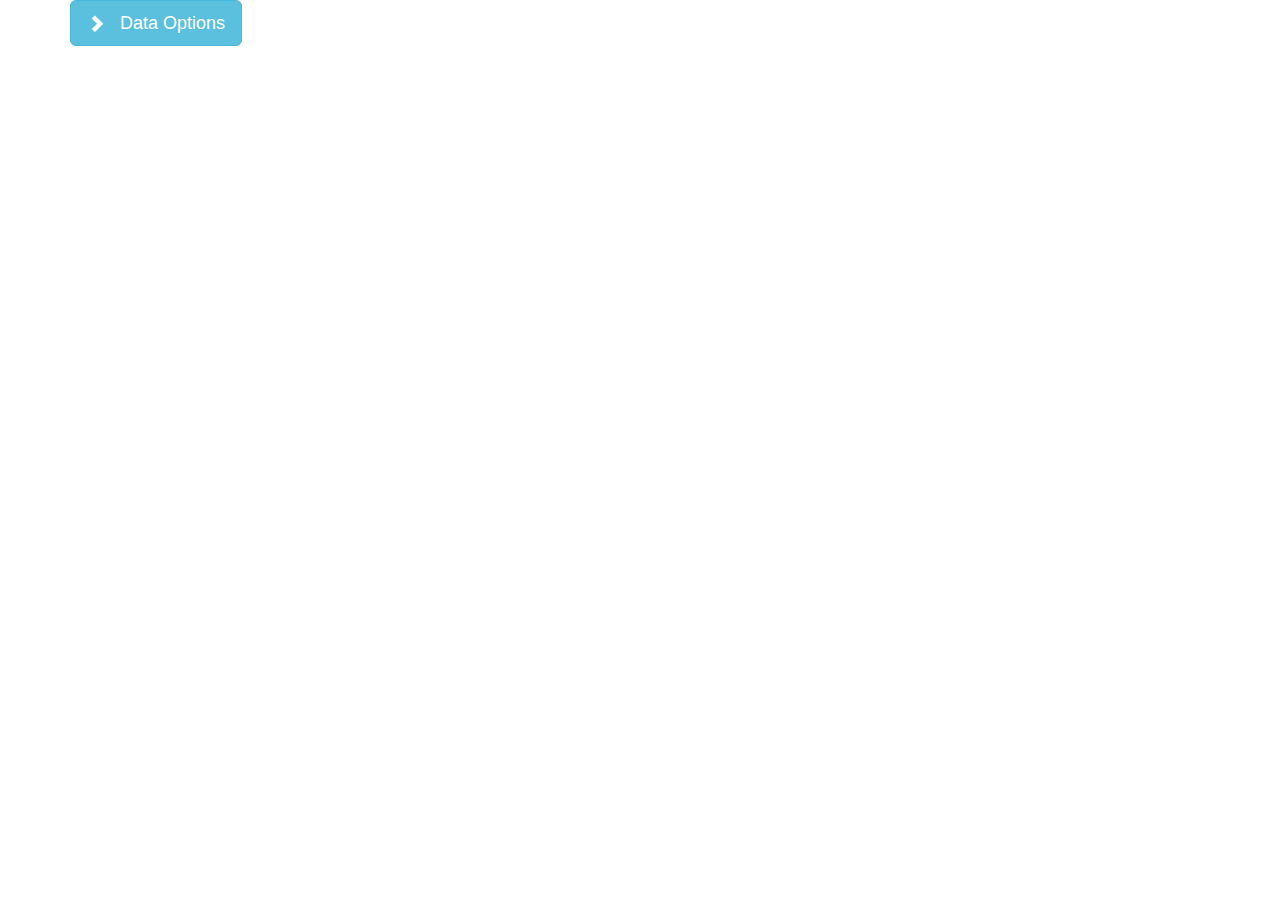
==== menu_test.html @ 697faeef "Modified menu_test" ====
<!DOCTYPE html>
<html lang="en" dir="ltr">
  <head>
    <meta charset="utf-8">
    <meta name="viewport" content="width=device-width, initial-scale=1">
    <link rel="stylesheet" href="https://maxcdn.bootstrapcdn.com/bootstrap/3.3.7/css/bootstrap.min.css">
    <script src="https://ajax.googleapis.com/ajax/libs/jquery/3.3.1/jquery.min.js"></script>
    <script src="https://maxcdn.bootstrapcdn.com/bootstrap/3.3.7/js/bootstrap.min.js"></script>
    <title></title>
    <style>
    /* Icon when the collapsible content is shown */
    .btn:after {
      font-family: "Glyphicons Halflings";
      content: "\e114";
      float: left;
      margin-right: 15px;
    }
    /* Icon when the collapsible content is hidden */
    .btn.collapsed:after {
      content: "\e080";
    }
    .check.unchecked {

    }
  </style>
  </head>

  <body>
    <div class="container">
      <button type="button" class="btn btn-lg btn-info collapsed" data-toggle="collapse" data-target="#dataMenu">Data Options</button>
        <div id="dataMenu" class="collapse">
          <div class="panel-group">
            <div class="panel panel-default">
              <form id ="lstock" action = "Database.php" method = "get">
                <div class="checkbox">
                  <label>
                    <input class="checkbox" type="checkbox" name="l1" value="04 Dairy Prods; Birds Eggs; Honey; Ed Animal Pr Nesoi">Bovine Animals, Live
                  </label>
		  <br>
                  <label>
                    <input class = "checkbox" type = "checkbox" name ="l2" value="0102 Bovine Animals, Live">Swine, Live
		  </label>
		  <br>
		  <label>
		    <input class = "checkbox" type = "checkbox" name ="l3" value="0103 Swine, Live">Chickens, Ducks, Geese, Turkeys, And Guineas, Live
		  </label>
		  <br>
                  <label>
                    <input class = "checkbox" type = "checkbox" name ="l4" value="0105 Chickens, Ducks, Geese, Turkeys, And Guineas, Live">Corn (maize)
		  </label>
		  <br>
		  <label>
		    <input class = "checkbox" type = "checkbox" name ="l5" value="1005 Corn (maize)">Corn (maize) Seed, Certified, Excluding Sweet Corn
		  </label>
		  <br>
		  <label>
                    <input class = "checkbox" type = "checkbox" name ="l6" value="100510 Corn (maize) Seed, Certified, Excluding Sweet Corn">Corn (maize), Other Than Seed Corn
		  </label>
		  <br>
		  <label>
                    <input class = "checkbox" type = "checkbox" name ="l7" value="100590 Corn (maize), Other Than Seed Corn">Corn (maize) Flour
		  </label>
		  <br>
		  <label>
                    <input class = "checkbox" type = "checkbox" name ="l8" value="110220 Corn (maize) Flour">Groats And Meal Of Corn (maize)
		  </label>
		  <br>
		  <label>
                    <input class = "checkbox" type = "checkbox" name ="l9" value="110423 Grains Worked (hulld Pearld Sliced Kibbld) Of Corn">Grains (Worked) Of Corn
		  </label>
		  <br>
		  <label>
                    <input class = "checkbox" type = "checkbox" name ="l10" value="151521 Corn (maize) Oil, Crude, Not Chemically Modified">Non- chemically modified crude Corn (maize) Oil
		  </label>
		  <br>
		  <label>
                    <input class = "checkbox" type = "checkbox" name ="l11" value="151529 Corn (maize) Oil, Refined, & Fractions, Not Modif">Refined and fractions Corn (maize) Oil (Not Modified)
		  </label>
		  <br>
		  <label>
                    <input class = "checkbox" type = "checkbox" name ="l12" value="230210 Bran Sharps & Oth Residues Derived Frm Millng Corn">Bran Sharps & Other Residues Derived From Millng Corn
		  </label>
		  <br>
		  <label>
                    <input class = "checkbox" type = "checkbox" name ="l13" value="230670 Corn Germ Oilcake Othr Solid Residue Wh/not Ground">Germ Oilcake
		  </label>
		  <br>
		  <label>  
                    <input class = "checkbox" type = "checkbox" name ="l14" value="110812 Starch, Corn (maize)">Meat And Edible Meat Offal
		  </label>
		  <br>
		  <label>
                    <input class = "checkbox" type = "checkbox" name ="l15" value="02 Meat And Edible Meat Offal">Dairy Prods; Birds Eggs; Honey
		  </label>
		  <br>
		  <label>
                    <input class = "checkbox" type = "checkbox" name ="l16" value="110313 Groats And Meal Of Corn (maize)">Starch, Corn (maize)<br>
		  </label>
                </div>
		<button type="submit" class="btn btn-default" data-toggle="this.form.submit()" data-target="#lstock">Submit</button>
              </form>
            </div>
          </div>
        </div>
      </div>
    </div>
  </body>
</html>
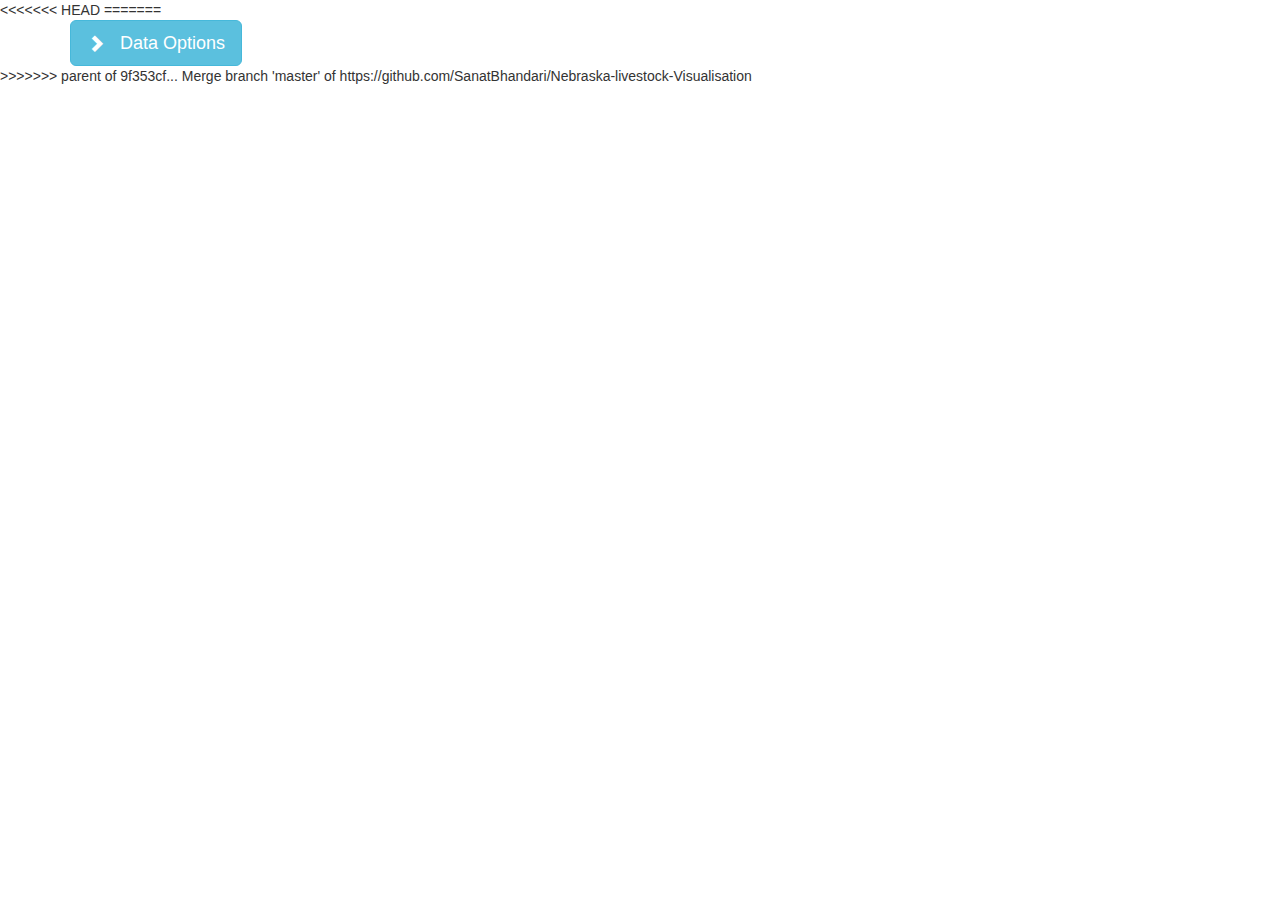
==== commit cf10a485: "Revert "Merge branch 'master' of https://github.com/SanatBhandari/Nebraska-livestock-Visualisation"" ====
--- a/menu_test.html
+++ b/menu_test.html
@@ -1,3 +1,5 @@
+<<<<<<< HEAD
+=======
 <!DOCTYPE html>
 <html lang="en" dir="ltr">
   <head>
@@ -106,3 +108,4 @@
     </div>
   </body>
 </html>
+>>>>>>> parent of 9f353cf... Merge branch 'master' of https://github.com/SanatBhandari/Nebraska-livestock-Visualisation
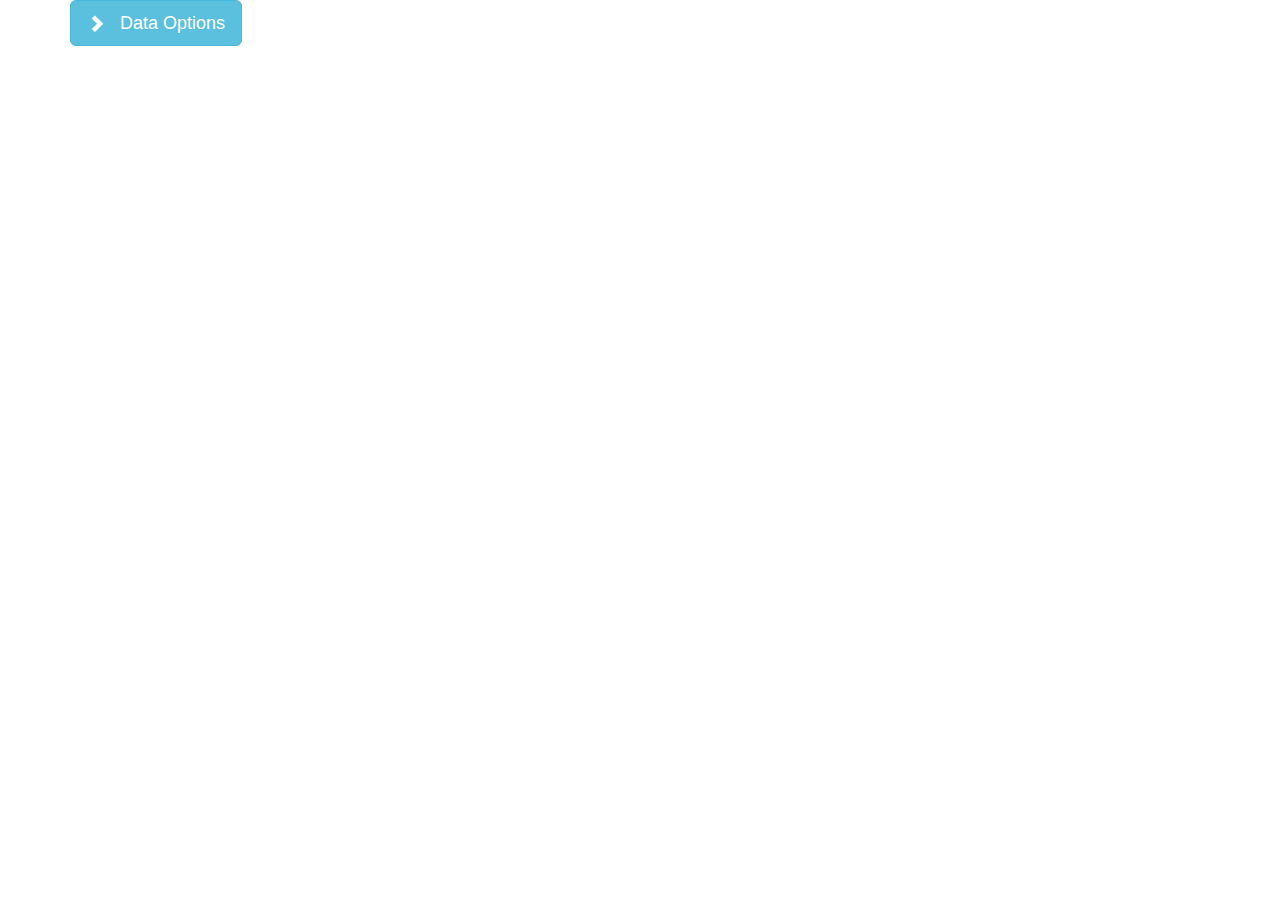
==== commit 21a5a748: "Changed menu_test" ====
--- a/menu_test.html
+++ b/menu_test.html
@@ -1,111 +1,106 @@
-<<<<<<< HEAD
-=======
 <!DOCTYPE html>
 <html lang="en" dir="ltr">
-  <head>
-    <meta charset="utf-8">
-    <meta name="viewport" content="width=device-width, initial-scale=1">
-    <link rel="stylesheet" href="https://maxcdn.bootstrapcdn.com/bootstrap/3.3.7/css/bootstrap.min.css">
-    <script src="https://ajax.googleapis.com/ajax/libs/jquery/3.3.1/jquery.min.js"></script>
-    <script src="https://maxcdn.bootstrapcdn.com/bootstrap/3.3.7/js/bootstrap.min.js"></script>
-    <title></title>
-    <style>
-    /* Icon when the collapsible content is shown */
-    .btn:after {
-      font-family: "Glyphicons Halflings";
-      content: "\e114";
-      float: left;
-      margin-right: 15px;
-    }
-    /* Icon when the collapsible content is hidden */
-    .btn.collapsed:after {
-      content: "\e080";
-    }
-    .check.unchecked {
-
-    }
-  </style>
-  </head>
-
-  <body>
-    <div class="container">
-      <button type="button" class="btn btn-lg btn-info collapsed" data-toggle="collapse" data-target="#dataMenu">Data Options</button>
-        <div id="dataMenu" class="collapse">
-          <div class="panel-group">
-            <div class="panel panel-default">
-              <form id ="lstock" action = "Database.php" method = "get">
-                <div class="checkbox">
-                  <label>
-                    <input class="checkbox" type="checkbox" name="l1" value="04 Dairy Prods; Birds Eggs; Honey; Ed Animal Pr Nesoi">Bovine Animals, Live
-                  </label>
-		  <br>
-                  <label>
-                    <input class = "checkbox" type = "checkbox" name ="l2" value="0102 Bovine Animals, Live">Swine, Live
-		  </label>
-		  <br>
-		  <label>
-		    <input class = "checkbox" type = "checkbox" name ="l3" value="0103 Swine, Live">Chickens, Ducks, Geese, Turkeys, And Guineas, Live
-		  </label>
-		  <br>
-                  <label>
-                    <input class = "checkbox" type = "checkbox" name ="l4" value="0105 Chickens, Ducks, Geese, Turkeys, And Guineas, Live">Corn (maize)
-		  </label>
-		  <br>
-		  <label>
-		    <input class = "checkbox" type = "checkbox" name ="l5" value="1005 Corn (maize)">Corn (maize) Seed, Certified, Excluding Sweet Corn
-		  </label>
-		  <br>
-		  <label>
-                    <input class = "checkbox" type = "checkbox" name ="l6" value="100510 Corn (maize) Seed, Certified, Excluding Sweet Corn">Corn (maize), Other Than Seed Corn
-		  </label>
-		  <br>
-		  <label>
-                    <input class = "checkbox" type = "checkbox" name ="l7" value="100590 Corn (maize), Other Than Seed Corn">Corn (maize) Flour
-		  </label>
-		  <br>
-		  <label>
-                    <input class = "checkbox" type = "checkbox" name ="l8" value="110220 Corn (maize) Flour">Groats And Meal Of Corn (maize)
-		  </label>
-		  <br>
-		  <label>
-                    <input class = "checkbox" type = "checkbox" name ="l9" value="110423 Grains Worked (hulld Pearld Sliced Kibbld) Of Corn">Grains (Worked) Of Corn
-		  </label>
-		  <br>
-		  <label>
-                    <input class = "checkbox" type = "checkbox" name ="l10" value="151521 Corn (maize) Oil, Crude, Not Chemically Modified">Non- chemically modified crude Corn (maize) Oil
-		  </label>
-		  <br>
-		  <label>
-                    <input class = "checkbox" type = "checkbox" name ="l11" value="151529 Corn (maize) Oil, Refined, & Fractions, Not Modif">Refined and fractions Corn (maize) Oil (Not Modified)
-		  </label>
-		  <br>
-		  <label>
-                    <input class = "checkbox" type = "checkbox" name ="l12" value="230210 Bran Sharps & Oth Residues Derived Frm Millng Corn">Bran Sharps & Other Residues Derived From Millng Corn
-		  </label>
-		  <br>
-		  <label>
-                    <input class = "checkbox" type = "checkbox" name ="l13" value="230670 Corn Germ Oilcake Othr Solid Residue Wh/not Ground">Germ Oilcake
-		  </label>
-		  <br>
-		  <label>  
-                    <input class = "checkbox" type = "checkbox" name ="l14" value="110812 Starch, Corn (maize)">Meat And Edible Meat Offal
-		  </label>
-		  <br>
-		  <label>
-                    <input class = "checkbox" type = "checkbox" name ="l15" value="02 Meat And Edible Meat Offal">Dairy Prods; Birds Eggs; Honey
-		  </label>
-		  <br>
-		  <label>
-                    <input class = "checkbox" type = "checkbox" name ="l16" value="110313 Groats And Meal Of Corn (maize)">Starch, Corn (maize)<br>
-		  </label>
-                </div>
-		<button type="submit" class="btn btn-default" data-toggle="this.form.submit()" data-target="#lstock">Submit</button>
-              </form>
+   <head>
+      <meta charset="utf-8">
+      <meta name="viewport" content="width=device-width, initial-scale=1">
+      <link rel="stylesheet" href="https://maxcdn.bootstrapcdn.com/bootstrap/3.3.7/css/bootstrap.min.css">
+      <script src="https://ajax.googleapis.com/ajax/libs/jquery/3.3.1/jquery.min.js"></script>
+      <script src="https://maxcdn.bootstrapcdn.com/bootstrap/3.3.7/js/bootstrap.min.js"></script>
+      <title></title>
+      <style>
+         /* Icon when the collapsible content is shown */
+         .btn:after {
+         font-family: "Glyphicons Halflings";
+         content: "\e114";
+         float: left;
+         margin-right: 15px;
+         }
+         /* Icon when the collapsible content is hidden */
+         .btn.collapsed:after {
+         content: "\e080";
+         }
+         .check.unchecked {
+         }
+      </style>
+   </head>
+   <body>
+      <div class="container">
+         <button type="button" class="btn btn-lg btn-info collapsed" data-toggle="collapse" data-target="#dataMenu">Data Options</button>
+         <div id="dataMenu" class="collapse">
+            <div class="panel-group">
+               <div class="panel panel-default">
+                  <form id ="lstock" action = "Database.php" method = "get">
+                     <div class="checkbox">
+                        <label>
+                        <input class="checkbox" type="checkbox" name="l1" value="04 Dairy Prods; Birds Eggs; Honey; Ed Animal Pr Nesoi">Bovine Animals, Live
+                        </label>
+                        <br>
+                        <label>
+                        <input class = "checkbox" type = "checkbox" name ="l2" value="0102 Bovine Animals, Live">Swine, Live
+                        </label>
+                        <br>
+                        <label>
+                        <input class = "checkbox" type = "checkbox" name ="l3" value="0103 Swine, Live">Chickens, Ducks, Geese, Turkeys, And Guineas, Live
+                        </label>
+                        <br>
+                        <label>
+                        <input class = "checkbox" type = "checkbox" name ="l4" value="0105 Chickens, Ducks, Geese, Turkeys, And Guineas, Live">Corn (maize)
+                        </label>
+                        <br>
+                        <label>
+                        <input class = "checkbox" type = "checkbox" name ="l5" value="1005 Corn (maize)">Corn (maize) Seed, Certified, Excluding Sweet Corn
+                        </label>
+                        <br>
+                        <label>
+                        <input class = "checkbox" type = "checkbox" name ="l6" value="100510 Corn (maize) Seed, Certified, Excluding Sweet Corn">Corn (maize), Other Than Seed Corn
+                        </label>
+                        <br>
+                        <label>
+                        <input class = "checkbox" type = "checkbox" name ="l7" value="100590 Corn (maize), Other Than Seed Corn">Corn (maize) Flour
+                        </label>
+                        <br>
+                        <label>
+                        <input class = "checkbox" type = "checkbox" name ="l8" value="110220 Corn (maize) Flour">Groats And Meal Of Corn (maize)
+                        </label>
+                        <br>
+                        <label>
+                        <input class = "checkbox" type = "checkbox" name ="l9" value="110423 Grains Worked (hulld Pearld Sliced Kibbld) Of Corn">Grains (Worked) Of Corn
+                        </label>
+                        <br>
+                        <label>
+                        <input class = "checkbox" type = "checkbox" name ="l10" value="151521 Corn (maize) Oil, Crude, Not Chemically Modified">Non- chemically modified crude Corn (maize) Oil
+                        </label>
+                        <br>
+                        <label>
+                        <input class = "checkbox" type = "checkbox" name ="l11" value="151529 Corn (maize) Oil, Refined, & Fractions, Not Modif">Refined and fractions Corn (maize) Oil (Not Modified)
+                        </label>
+                        <br>
+                        <label>
+                        <input class = "checkbox" type = "checkbox" name ="l12" value="230210 Bran Sharps & Oth Residues Derived Frm Millng Corn">Bran Sharps & Other Residues Derived From Millng Corn
+                        </label>
+                        <br>
+                        <label>
+                        <input class = "checkbox" type = "checkbox" name ="l13" value="230670 Corn Germ Oilcake Othr Solid Residue Wh/not Ground">Germ Oilcake
+                        </label>
+                        <br>
+                        <label>  
+                        <input class = "checkbox" type = "checkbox" name ="l14" value="110812 Starch, Corn (maize)">Meat And Edible Meat Offal
+                        </label>
+                        <br>
+                        <label>
+                        <input class = "checkbox" type = "checkbox" name ="l15" value="02 Meat And Edible Meat Offal">Dairy Prods; Birds Eggs; Honey
+                        </label>
+                        <br>
+                        <label>
+                        <input class = "checkbox" type = "checkbox" name ="l16" value="110313 Groats And Meal Of Corn (maize)">Starch, Corn (maize)<br>
+                        </label>
+                     </div>
+                     <button type="submit" class="btn btn-default" on-click="sendYear()" data-target="#lstock">Submit</button>
+                  </form>
+               </div>
             </div>
-          </div>
-        </div>
+         </div>
       </div>
-    </div>
-  </body>
-</html>
->>>>>>> parent of 9f353cf... Merge branch 'master' of https://github.com/SanatBhandari/Nebraska-livestock-Visualisation
+      </div>
+   </body>
+</html>